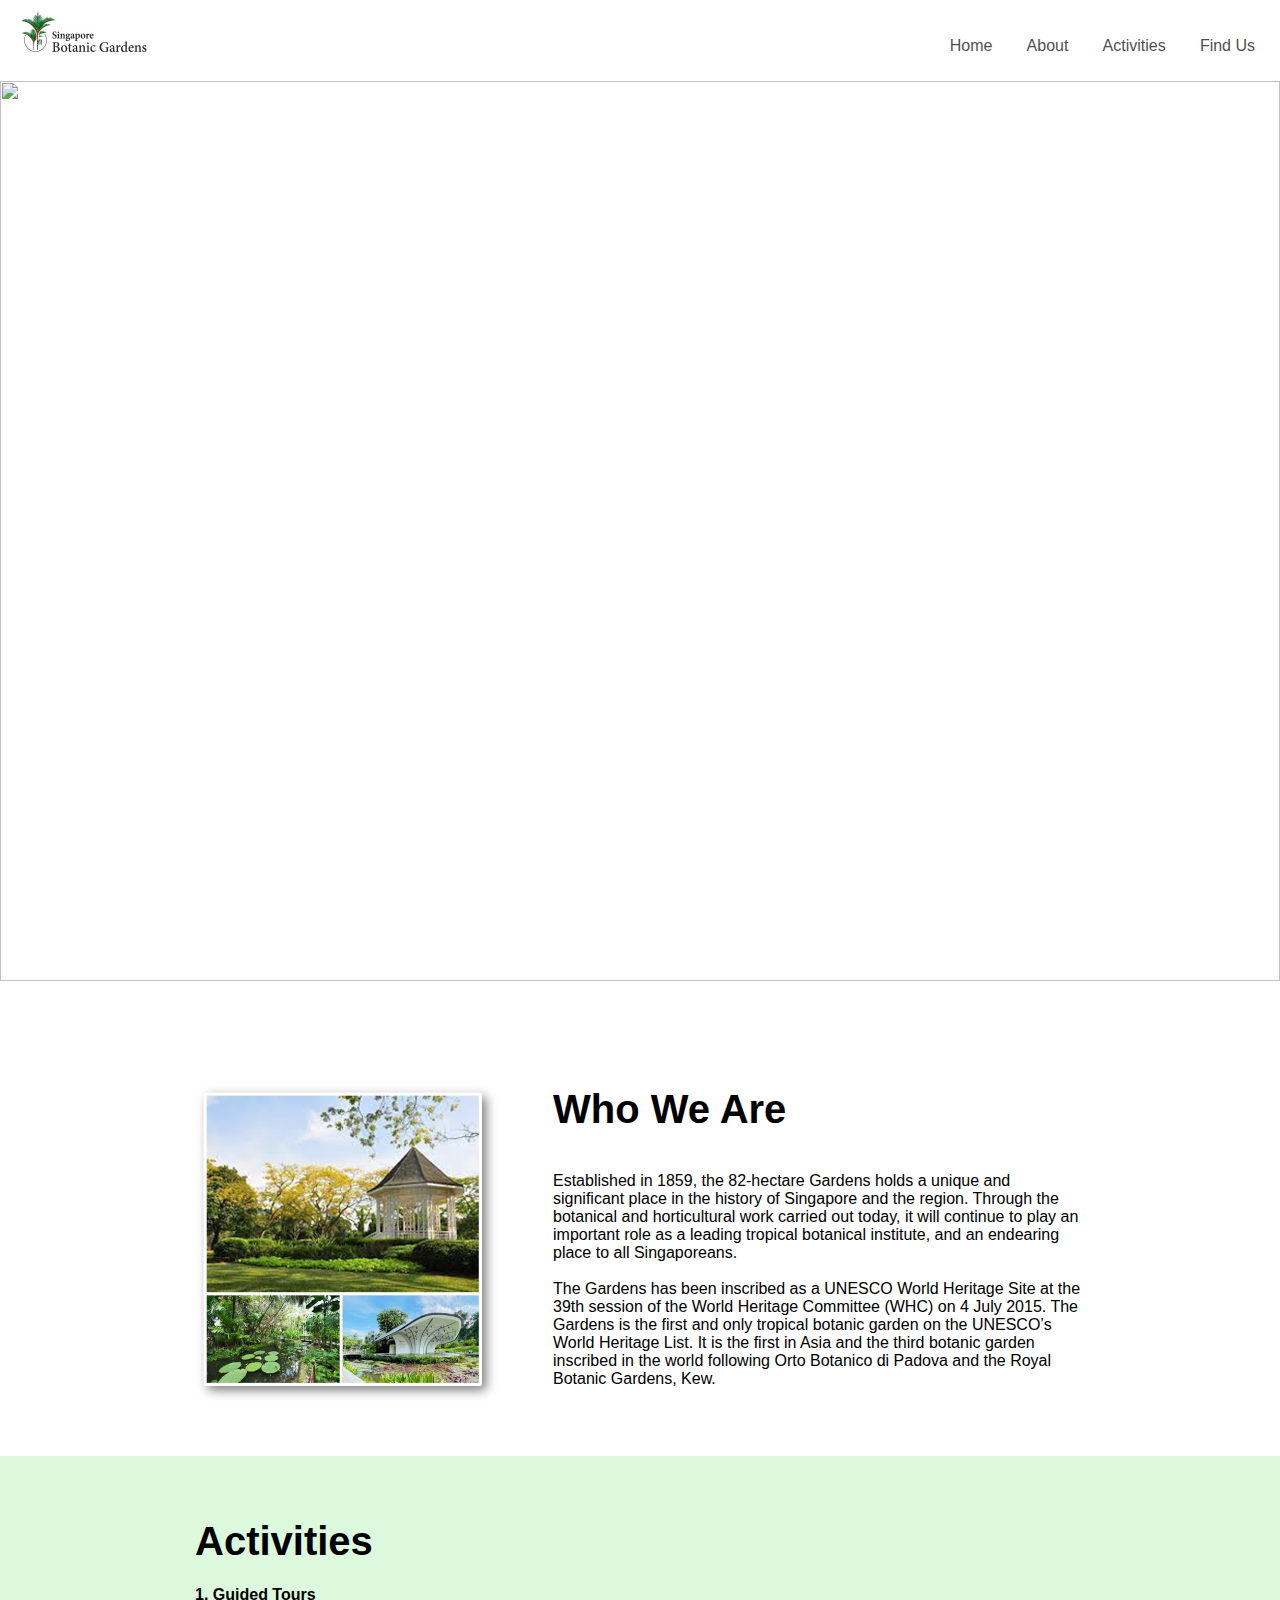
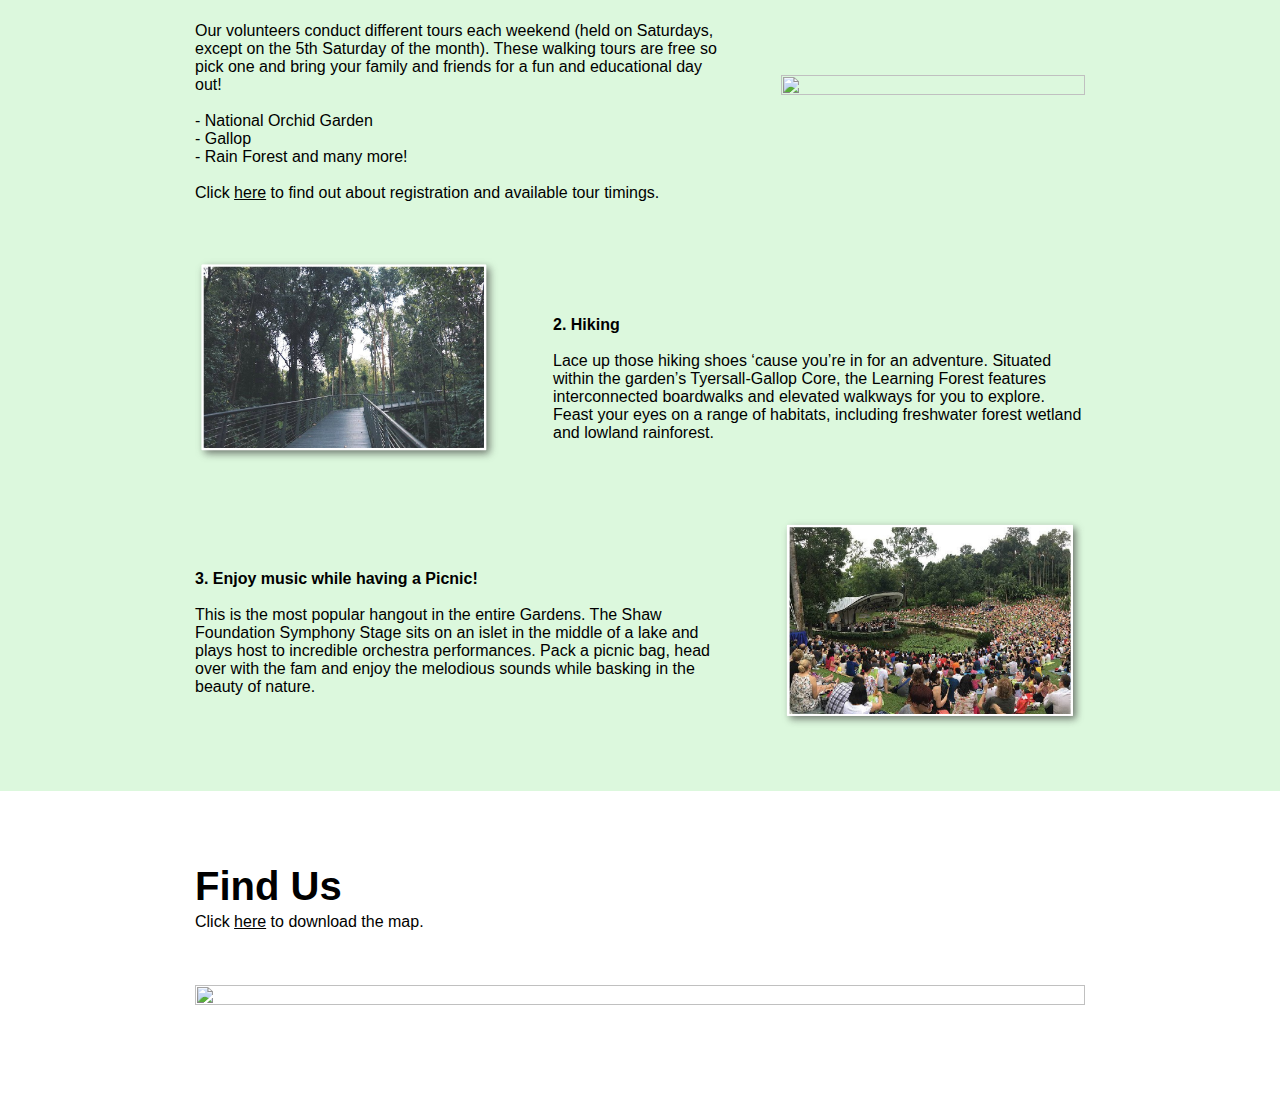
==== index.html @ e3fc7757 "init" ====
<html>
  <head>
    <title>WELCOME TO Singapore Botanic Gardens</title>
    <link rel="stylesheet" href="style.css" />
    <link
      href="https://fonts.googleapis.com/css?family=Lobster"
      rel="stylesheet"
    />
    <link rel="stylesheet" href="https://www.w3schools.com/w3css/4/w3.css" />
    <link
      rel="stylesheet"
      href="https://fonts.googleapis.com/css?family=Lato"
    />
    <link
      rel="stylesheet"
      href="https://fonts.googleapis.com/css?family=Montserrat"
    />
    <link
      rel="stylesheet"
      href="https://cdnjs.cloudflare.com/ajax/libs/font-awesome/4.7.0/css/font-awesome.min.css"
    />
  </head>

  <body style="background-color: white">
    <div class="navigation-bar">
      <div id="navigation-container">
        <img
          src="images/sbg-logo.jpg"
          style="
            float: left;
            width: 150px;
            padding-top: 10px;
            padding-left: 20px;
          "
        />
        <ul style="float: right; padding-right: 10px; padding-top: 11px">
          <li><a href="index.html">Home</a></li>
          <li><a href="#about">About</a></li>
          <li><a href="#activities">Activities</a></li>
          <li><a href="#findus">Find Us</a></li>
        </ul>
      </div>
    </div>
    <style>
      img {
        display: block;
        margin-left: auto;
        margin-right: auto;
      }
    </style>
    <div class="container" style="padding-top: 8px">
      <img src="images/BG.png" width="100%" />
      <p class="centered" style="text-align: center; color: white; width: 80%">
        <b style="font-family: sans-serif"
          >​First UNESCO Heritage Site in Singapore</b
        >
        <br />
        <span style="font-family: 'Lobster'; font-size: 50px"
          >Singapore Botanic Gardens</span
        >
      </p>
    </div>

    <div id="about">
      <table
        style="
          width: 70%;
          margin-left: auto;
          margin-right: auto;
          margin-top: 100px;
          margin-bottom: 50px;
        "
      >
        <tr>
          <td rowspan="2">
            <img
              src="images/img1.png"
              style="width: 100%; padding-right: 50px"
            />
          </td>
          <td
            style="
              text-align: left;
              font-family: 'Segoe UI', Arial, sans-serif;
              margin: 10px 0;
              font-size: 40px;
            "
          >
            <b>Who We Are</b>
          </td>
        </tr>
        <tr>
          <td width="60%" style="text-align: left">
            <br />
            Established in 1859, the 82-hectare Gardens holds a unique and
            significant place in the history of Singapore and the region.
            Through the botanical and horticultural work carried out today, it
            will continue to play an important role as a leading tropical
            botanical institute, and an endearing place to all Singaporeans.
            <br /><br />
            The Gardens has been inscribed as a UNESCO World Heritage Site at
            the 39th session of the World Heritage Committee (WHC) on 4 July
            2015. The Gardens is the first and only tropical botanic garden on
            the UNESCO’s World Heritage List. It is the first in Asia and the
            third botanic garden inscribed in the world following Orto Botanico
            di Padova and the Royal Botanic Gardens, Kew.
          </td>
        </tr>
      </table>
    </div>

    <div id="activities" style="background-color: #dcf8dd">
      <div style="padding-top: 10px; padding-bottom: 10px">
        <table
          style="
            width: 70%;
            margin-left: auto;
            margin-right: auto;
            margin-top: 50px;
            margin-bottom: 50px;
          "
        >
          <tr>
            <td
              colspan="2"
              style="
                text-align: left;
                font-family: 'Segoe UI', Arial, sans-serif;
                margin: 10px 0;
                font-size: 40px;
              "
            >
              <b>Activities</b>
            </td>
          </tr>
          <tr>
            <td width="60%">
              <br />
              <b>1. Guided Tours</b>
              <br /><br />
              Our volunteers conduct different tours each weekend (held on
              Saturdays, except on the 5th Saturday of the month). These walking
              tours are free so pick one and bring your family and friends for a
              fun and educational day out!
              <br /><br />
              - National Orchid Garden
              <br />
              - Gallop
              <br />
              - Rain Forest and many more!
              <br /><br />
              Click
              <a href="https://nparks.gov.sg/sbg/visit-us/guided-tours">here</a>
              to find out about registration and available tour timings.
            </td>
            <td>
              <img
                src="images/img2.png"
                style="width: 100%; padding-left: 50px"
              />
            </td>
          </tr>
        </table>

        <table
          style="
            width: 70%;
            margin-left: auto;
            margin-right: auto;
            margin-top: 50px;
            margin-bottom: 50px;
          "
        >
          <tr>
            <td>
              <img
                src="images/img3.png"
                style="width: 100%; padding-right: 50px"
              />
            </td>
            <td width="60%">
              <br /><br />
              <b>2. Hiking</b>
              <br /><br />
              Lace up those hiking shoes ‘cause you’re in for an adventure.
              Situated within the garden’s Tyersall-Gallop Core, the Learning
              Forest features interconnected boardwalks and elevated walkways
              for you to explore. Feast your eyes on a range of habitats,
              including freshwater forest wetland and lowland rainforest.
            </td>
          </tr>
        </table>

        <table
          style="
            width: 70%;
            margin-left: auto;
            margin-right: auto;
            margin-top: 50px;
            margin-bottom: 50px;
          "
        >
          <tr>
            <td width="60%">
              <br />
              <b>3. Enjoy music while having a Picnic!</b>
              <br /><br />
              This is the most popular hangout in the entire Gardens. The Shaw
              Foundation Symphony Stage sits on an islet in the middle of a lake
              and plays host to incredible orchestra performances. Pack a picnic
              bag, head over with the fam and enjoy the melodious sounds while
              basking in the beauty of nature.
            </td>
            <td>
              <img
                src="images/img4.png"
                style="width: 100%; padding-left: 50px"
              />
            </td>
          </tr>
        </table>
      </div>
    </div>

    <div id="findus">
      <table
        style="
          width: 70%;
          margin-left: auto;
          margin-right: auto;
          margin-top: 70px;
          margin-bottom: 50px;
        "
      >
        <tr>
          <td
            colspan="2"
            style="
              text-align: left;
              font-family: 'Segoe UI', Arial, sans-serif;
              margin: 10px 0;
              font-size: 40px;
            "
          >
            <b>Find Us</b>
          </td>
        </tr>
        <tr>
          <td>
            Click
            <a
              href="https://www.nparks.gov.sg/-/media/sbg/documents/map-sbg-11-feb-2022.ashx?la=en&hash=9B032AD8802433459AB12CB8DEEA5260BE2DA23A"
              >here</a
            >
            to download the map.
          </td>
        </tr>
        <tr>
          <td>
            <img
              src="https://www.nparks.gov.sg/-/media/sbg/documents/map-sbg-11-feb-2022.ashx?la=en&hash=9B032AD8802433459AB12CB8DEEA5260BE2DA23A"
              style="width: 100%; margin-top: 50px; margin-bottom: 50px"
            />
          </td>
        </tr>
      </table>
    </div>
  </body>
</html>
---- style.css ----
.container {
  position: relative;
  text-align: center;
  color: white;
}

.centered {
  position: absolute;
  left: 50%;
  bottom: 20px;
  transform: translate(-50%, -50%);
}

body {
  margin: 0;
  padding: 0;
}

.logo {
  float: left;
}
/* ~~ Top Navigation Bar ~~ */

#navigation-container {
  width: 100%;
  margin: 0 auto;
  height: 70px;
}

.navigation-bar {
  background-color: white;
  height: 70px;
  width: 100%;
  text-align: center;
}
.navigation-bar img {
  float: left;
}
.navigation-bar ul {
  padding: 0px;
  margin: 0px;
  text-align: center;
  display: inline-block;
  vertical-align: top;
}

.navigation-bar li {
  list-style-type: none;
  padding: 0px;
  height: 24px;
  margin-top: 4px;
  margin-bottom: 4px;
  display: inline;
}

.navigation-bar li a {
  color: black;
  font-size: 16px;
  font-family: "Trebuchet MS", Arial, Helvetica, sans-serif;
  text-decoration: none;
  line-height: 70px;
  padding: 5px 15px;
  opacity: 0.7;
}
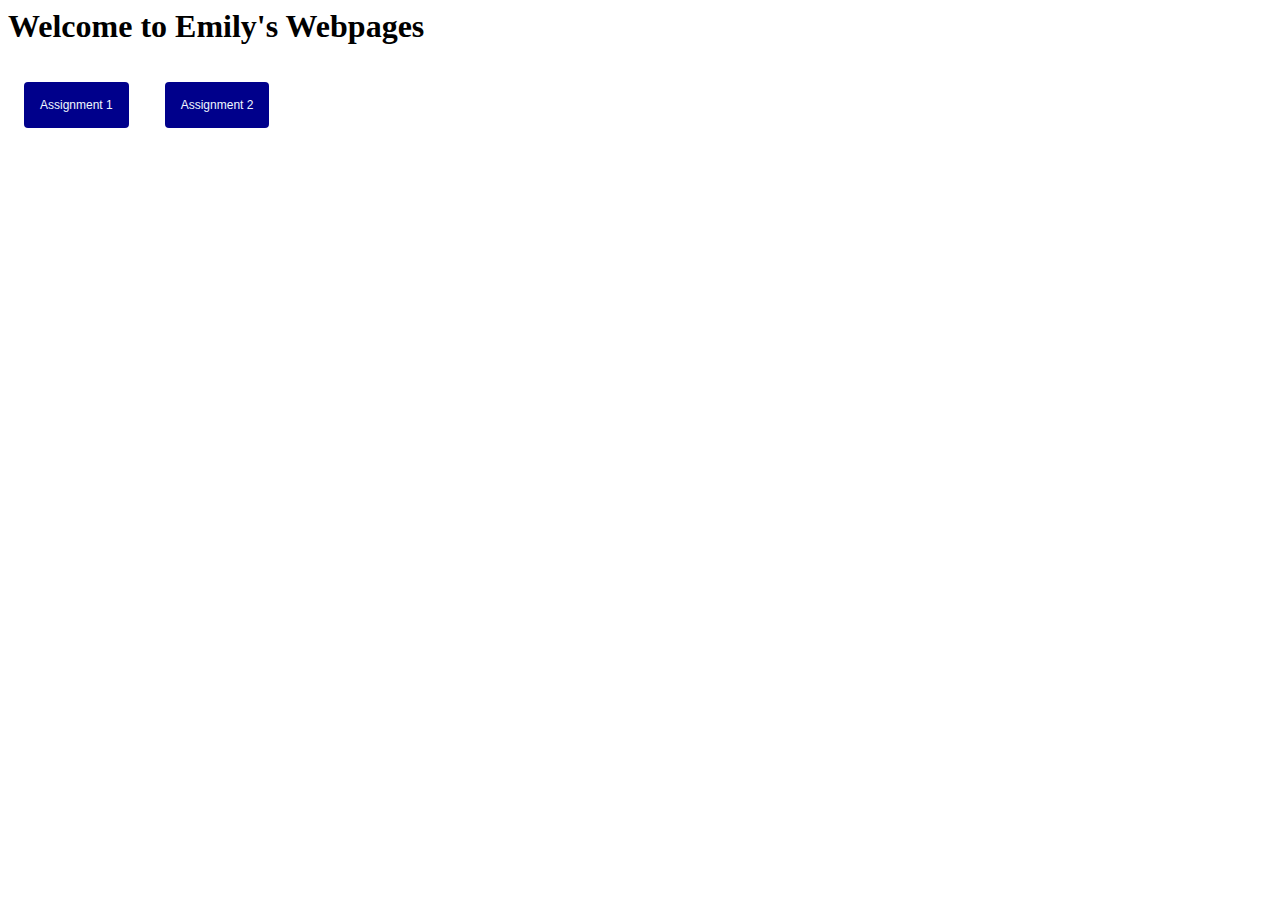
==== commit 3963213c: "init assignment 2" ====
--- a/index.html
+++ b/index.html
@@ -1,269 +1,40 @@
 <html>
   <head>
-    <title>WELCOME TO Singapore Botanic Gardens</title>
-    <link rel="stylesheet" href="style.css" />
-    <link
-      href="https://fonts.googleapis.com/css?family=Lobster"
-      rel="stylesheet"
-    />
-    <link rel="stylesheet" href="https://www.w3schools.com/w3css/4/w3.css" />
-    <link
-      rel="stylesheet"
-      href="https://fonts.googleapis.com/css?family=Lato"
-    />
-    <link
-      rel="stylesheet"
-      href="https://fonts.googleapis.com/css?family=Montserrat"
-    />
-    <link
-      rel="stylesheet"
-      href="https://cdnjs.cloudflare.com/ajax/libs/font-awesome/4.7.0/css/font-awesome.min.css"
-    />
+    <title>WELCOME TO EMILY'S WEBPAGE</title>
   </head>
-
-  <body style="background-color: white">
-    <div class="navigation-bar">
-      <div id="navigation-container">
-        <img
-          src="images/sbg-logo.jpg"
-          style="
-            float: left;
-            width: 150px;
-            padding-top: 10px;
-            padding-left: 20px;
-          "
-        />
-        <ul style="float: right; padding-right: 10px; padding-top: 11px">
-          <li><a href="index.html">Home</a></li>
-          <li><a href="#about">About</a></li>
-          <li><a href="#activities">Activities</a></li>
-          <li><a href="#findus">Find Us</a></li>
-        </ul>
-      </div>
-    </div>
-    <style>
-      img {
-        display: block;
-        margin-left: auto;
-        margin-right: auto;
-      }
-    </style>
-    <div class="container" style="padding-top: 8px">
-      <img src="images/BG.png" width="100%" />
-      <p class="centered" style="text-align: center; color: white; width: 80%">
-        <b style="font-family: sans-serif"
-          >​First UNESCO Heritage Site in Singapore</b
-        >
-        <br />
-        <span style="font-family: 'Lobster'; font-size: 50px"
-          >Singapore Botanic Gardens</span
-        >
-      </p>
-    </div>
-
-    <div id="about">
-      <table
-        style="
-          width: 70%;
-          margin-left: auto;
-          margin-right: auto;
-          margin-top: 100px;
-          margin-bottom: 50px;
-        "
-      >
-        <tr>
-          <td rowspan="2">
-            <img
-              src="images/img1.png"
-              style="width: 100%; padding-right: 50px"
-            />
-          </td>
-          <td
-            style="
-              text-align: left;
-              font-family: 'Segoe UI', Arial, sans-serif;
-              margin: 10px 0;
-              font-size: 40px;
-            "
-          >
-            <b>Who We Are</b>
-          </td>
-        </tr>
-        <tr>
-          <td width="60%" style="text-align: left">
-            <br />
-            Established in 1859, the 82-hectare Gardens holds a unique and
-            significant place in the history of Singapore and the region.
-            Through the botanical and horticultural work carried out today, it
-            will continue to play an important role as a leading tropical
-            botanical institute, and an endearing place to all Singaporeans.
-            <br /><br />
-            The Gardens has been inscribed as a UNESCO World Heritage Site at
-            the 39th session of the World Heritage Committee (WHC) on 4 July
-            2015. The Gardens is the first and only tropical botanic garden on
-            the UNESCO’s World Heritage List. It is the first in Asia and the
-            third botanic garden inscribed in the world following Orto Botanico
-            di Padova and the Royal Botanic Gardens, Kew.
-          </td>
-        </tr>
-      </table>
-    </div>
-
-    <div id="activities" style="background-color: #dcf8dd">
-      <div style="padding-top: 10px; padding-bottom: 10px">
-        <table
-          style="
-            width: 70%;
-            margin-left: auto;
-            margin-right: auto;
-            margin-top: 50px;
-            margin-bottom: 50px;
-          "
-        >
-          <tr>
-            <td
-              colspan="2"
-              style="
-                text-align: left;
-                font-family: 'Segoe UI', Arial, sans-serif;
-                margin: 10px 0;
-                font-size: 40px;
-              "
-            >
-              <b>Activities</b>
-            </td>
-          </tr>
-          <tr>
-            <td width="60%">
-              <br />
-              <b>1. Guided Tours</b>
-              <br /><br />
-              Our volunteers conduct different tours each weekend (held on
-              Saturdays, except on the 5th Saturday of the month). These walking
-              tours are free so pick one and bring your family and friends for a
-              fun and educational day out!
-              <br /><br />
-              - National Orchid Garden
-              <br />
-              - Gallop
-              <br />
-              - Rain Forest and many more!
-              <br /><br />
-              Click
-              <a href="https://nparks.gov.sg/sbg/visit-us/guided-tours">here</a>
-              to find out about registration and available tour timings.
-            </td>
-            <td>
-              <img
-                src="images/img2.png"
-                style="width: 100%; padding-left: 50px"
-              />
-            </td>
-          </tr>
-        </table>
-
-        <table
-          style="
-            width: 70%;
-            margin-left: auto;
-            margin-right: auto;
-            margin-top: 50px;
-            margin-bottom: 50px;
-          "
-        >
-          <tr>
-            <td>
-              <img
-                src="images/img3.png"
-                style="width: 100%; padding-right: 50px"
-              />
-            </td>
-            <td width="60%">
-              <br /><br />
-              <b>2. Hiking</b>
-              <br /><br />
-              Lace up those hiking shoes ‘cause you’re in for an adventure.
-              Situated within the garden’s Tyersall-Gallop Core, the Learning
-              Forest features interconnected boardwalks and elevated walkways
-              for you to explore. Feast your eyes on a range of habitats,
-              including freshwater forest wetland and lowland rainforest.
-            </td>
-          </tr>
-        </table>
-
-        <table
-          style="
-            width: 70%;
-            margin-left: auto;
-            margin-right: auto;
-            margin-top: 50px;
-            margin-bottom: 50px;
-          "
-        >
-          <tr>
-            <td width="60%">
-              <br />
-              <b>3. Enjoy music while having a Picnic!</b>
-              <br /><br />
-              This is the most popular hangout in the entire Gardens. The Shaw
-              Foundation Symphony Stage sits on an islet in the middle of a lake
-              and plays host to incredible orchestra performances. Pack a picnic
-              bag, head over with the fam and enjoy the melodious sounds while
-              basking in the beauty of nature.
-            </td>
-            <td>
-              <img
-                src="images/img4.png"
-                style="width: 100%; padding-left: 50px"
-              />
-            </td>
-          </tr>
-        </table>
-      </div>
-    </div>
-
-    <div id="findus">
-      <table
-        style="
-          width: 70%;
-          margin-left: auto;
-          margin-right: auto;
-          margin-top: 70px;
-          margin-bottom: 50px;
-        "
-      >
-        <tr>
-          <td
-            colspan="2"
-            style="
-              text-align: left;
-              font-family: 'Segoe UI', Arial, sans-serif;
-              margin: 10px 0;
-              font-size: 40px;
-            "
-          >
-            <b>Find Us</b>
-          </td>
-        </tr>
-        <tr>
-          <td>
-            Click
-            <a
-              href="https://www.nparks.gov.sg/-/media/sbg/documents/map-sbg-11-feb-2022.ashx?la=en&hash=9B032AD8802433459AB12CB8DEEA5260BE2DA23A"
-              >here</a
-            >
-            to download the map.
-          </td>
-        </tr>
-        <tr>
-          <td>
-            <img
-              src="https://www.nparks.gov.sg/-/media/sbg/documents/map-sbg-11-feb-2022.ashx?la=en&hash=9B032AD8802433459AB12CB8DEEA5260BE2DA23A"
-              style="width: 100%; margin-top: 50px; margin-bottom: 50px"
-            />
-          </td>
-        </tr>
-      </table>
-    </div>
+  <body>
+    <h1>Welcome to Emily's Webpages</h1>
+    <button
+      name="button"
+      type="button"
+      style="
+        margin: 16px;
+        padding: 16px;
+        background-color: darkblue;
+        color: aliceblue;
+        border: none;
+        border-radius: 4px;
+        font-size: 12px;
+      "
+      onclick="location.href='assignment1.html'"
+    >
+      Assignment 1
+    </button>
+    <button
+      name="button"
+      type="button"
+      style="
+        margin: 16px;
+        padding: 16px;
+        background-color: darkblue;
+        color: aliceblue;
+        border: none;
+        border-radius: 4px;
+        font-size: 12px;
+      "
+      onclick="location.href='assignment2.html'"
+    >
+      Assignment 2
+    </button>
   </body>
 </html>
